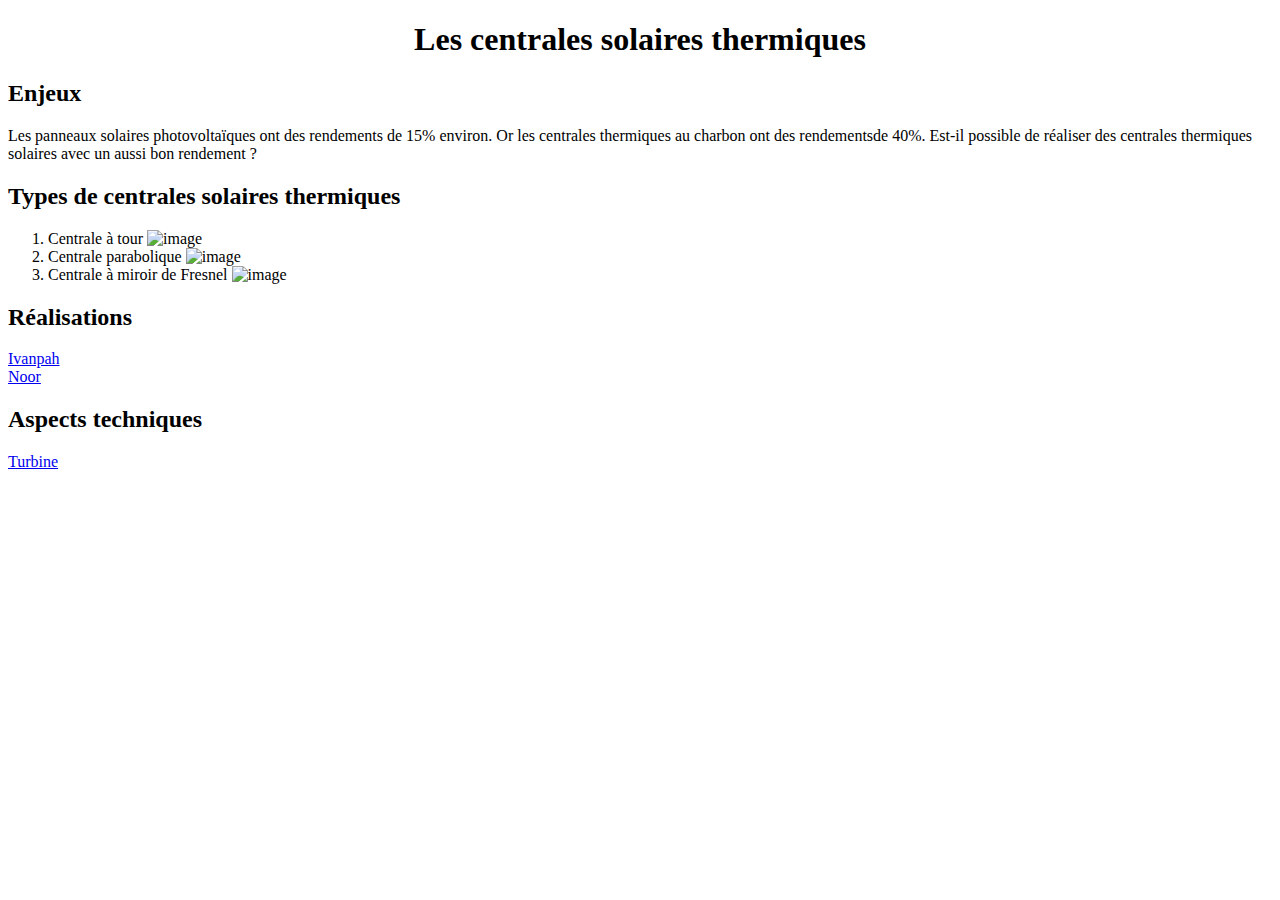
==== index.html @ bff006b8 "Add files via upload" ====
<!DOCTYPE html>
<html>
<head>
<title>Centrales solaires thermiques</title>
<link href="main.css" rel="stylesheet">
</head>
<body>
<div id="corps">
	<h1 align="center">Les centrales solaires thermiques</h1>
	<h2>Enjeux</h2>
		Les panneaux solaires photovoltaïques ont des
		rendements de 15% environ. Or les centrales thermiques
		au charbon ont des rendementsde 40%. Est-il possible
		de réaliser des centrales thermiques solaires avec un
		aussi bon rendement ?
	<h2>Types de centrales solaires thermiques</h2>
	<ol>
	<li>Centrale à tour
			<img src="images/tour.png" alt="image" height="250px"
			width="450px"/>
			<li>Centrale parabolique
			<img src="images/parabolique.png" alt="image" height="200px"
			width="450px"/>
			<li>Centrale à miroir de Fresnel
			<img src="images/fresnel.png" alt="image" height="180px"
			width="450px"/>
		</ol>
	<h2>Réalisations</h2>
		<a href="https://fr.wikipedia.org/wiki
		/Centrale_solaire_d%27Ivanpah"> Ivanpah </a><br/>
		<a href="https://fr.wikipedia.org/wiki
		/Complexe_solaire_Noor_Ouarzazate"> Noor </a> 
	<h2>Aspects techniques</h2>
		<a href="turbine.html"> Turbine</a>
		</div>
</body>
</html>
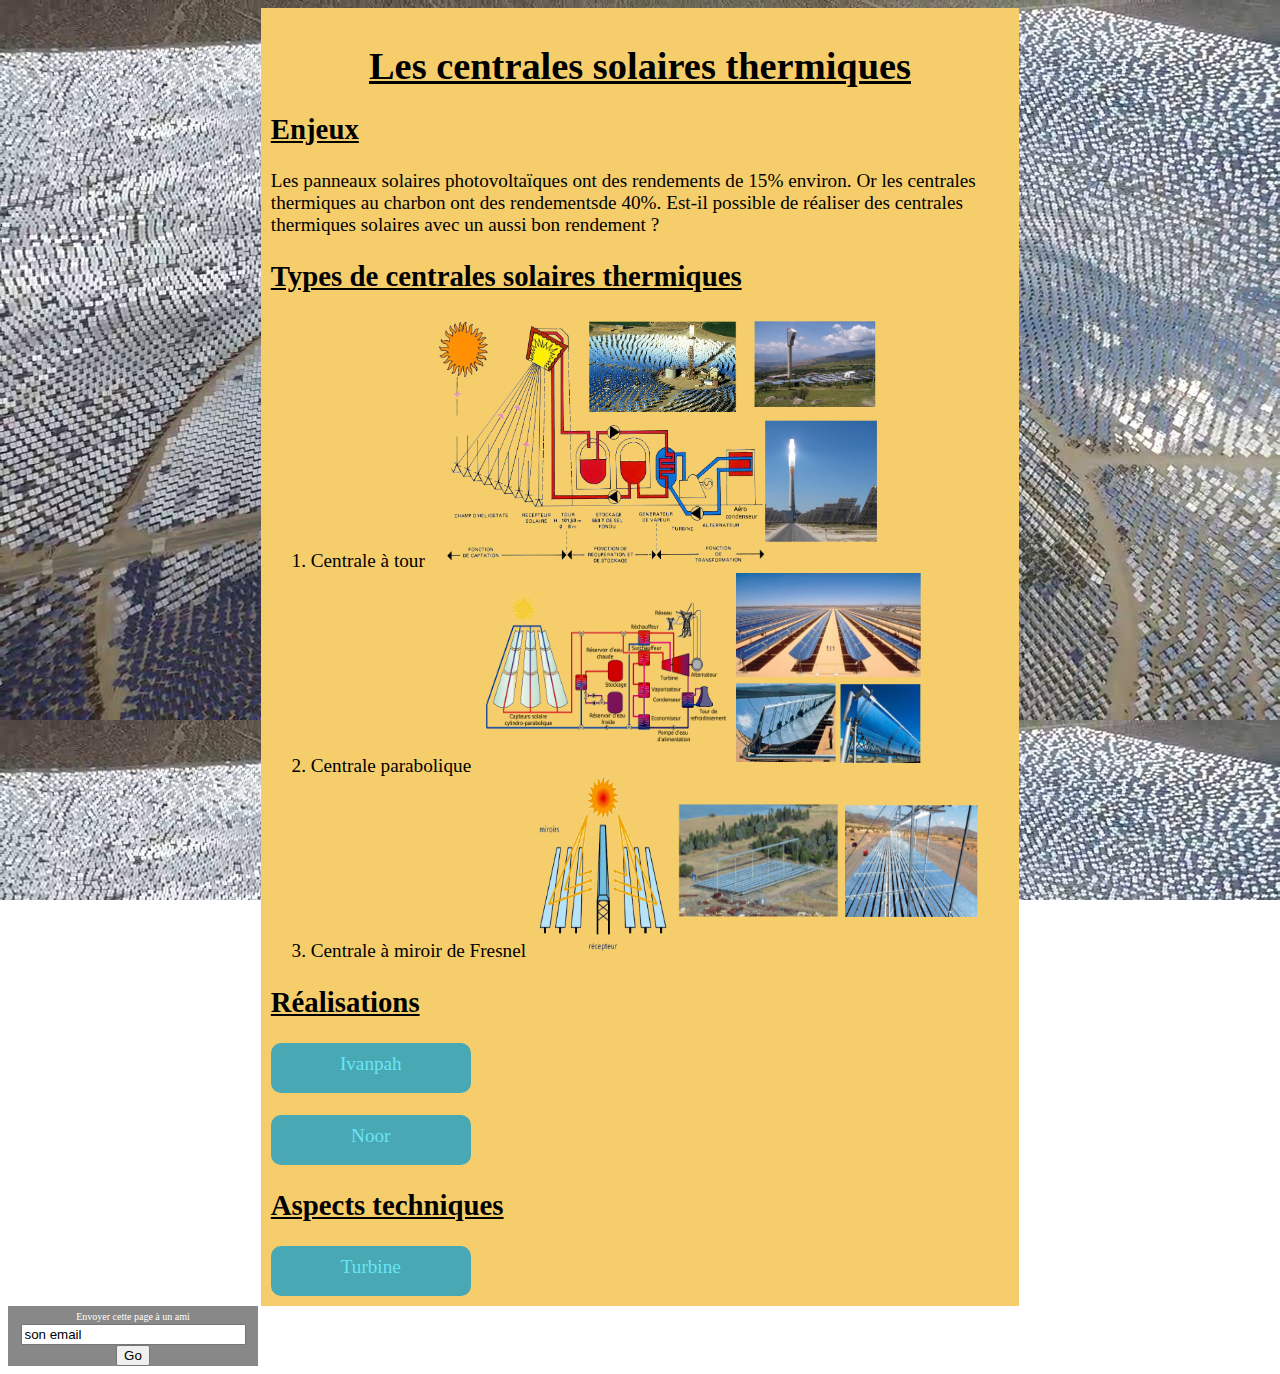
==== commit 14db458e: "Add files via upload" ====
--- a/index.html
+++ b/index.html
@@ -27,11 +27,45 @@
 		</ol>
 	<h2>Réalisations</h2>
 		<a href="https://fr.wikipedia.org/wiki
-		/Centrale_solaire_d%27Ivanpah"> Ivanpah </a><br/>
+		/Centrale_solaire_d%27Ivanpah" target="_blank"> Ivanpah </a><br/>
 		<a href="https://fr.wikipedia.org/wiki
-		/Complexe_solaire_Noor_Ouarzazate"> Noor </a> 
+		/Complexe_solaire_Noor_Ouarzazate" target="_blank"> Noor </a> 
 	<h2>Aspects techniques</h2>
 		<a href="turbine.html"> Turbine</a>
 		</div>
+
+
+<form name="eMailer">
+<table width="250" border="0" cellpadding="0" cellspacing="0" bgcolor="#888888">
+<tr><td align="center">
+<font face="Verdana" size="1" color="#ffffff">Envoyer cette page à un ami</font>
+<input type="text" name="address" size="25" value="son email">
+<input type="button" value="Go" onClick="mailThisUrl();">
+</form>
+
+<script language="JavaScript1.2">
+//traduction www.outils-web.com
+var good;
+function checkEmailAddress(field) {
+var goodEmail = field.value.match(/\b(^(\S+@).+((\.com)|(\.net)|(\.edu)|(\.mil)|(\.gov)|(\.org)|(\..{2,2}))$)\b/gi);
+if (goodEmail){ good = true
+} else { alert('Entrez une adresse mail valide')
+field.focus()
+field.select()
+good = false
+}}
+u = window.location;
+m = "Je pense que cela devrait t' intéresser";
+function mailThisUrl(){
+good = false
+checkEmailAddress(document.eMailer.address)
+if (good){
+mess="mailto:"+document.eMailer.address.value+"?subject="+m+"&body="+document.title+" "+u;
+window.location = mess
+   }
+}
+</script>
+</td></tr></table>
+
 </body>
 </html>--- a/main.css
+++ b/main.css
@@ -0,0 +1,29 @@
+#corps{
+	background-color: #f5ce6b;
+	margin-right: 20%;
+	margin-left: 20%;
+	font-size: larger;
+	padding:10px;
+}
+a{
+	text-decoration: none;
+	color:#6be5f5;
+	background-color: #48a8b4;
+	height:40px;
+	width: 200px;
+	display:block;
+	text-align: center;
+	border-radius: 10px;
+	padding-top: 10px;
+}
+a:hover{
+	color:#48a8b4;
+	background-color: #6be5f5;
+}
+body{
+	background-image:url("images/vue.jpg");
+	background-attachment: fixed;
+}
+h1, h2 {
+	text-decoration: underline;
+}
